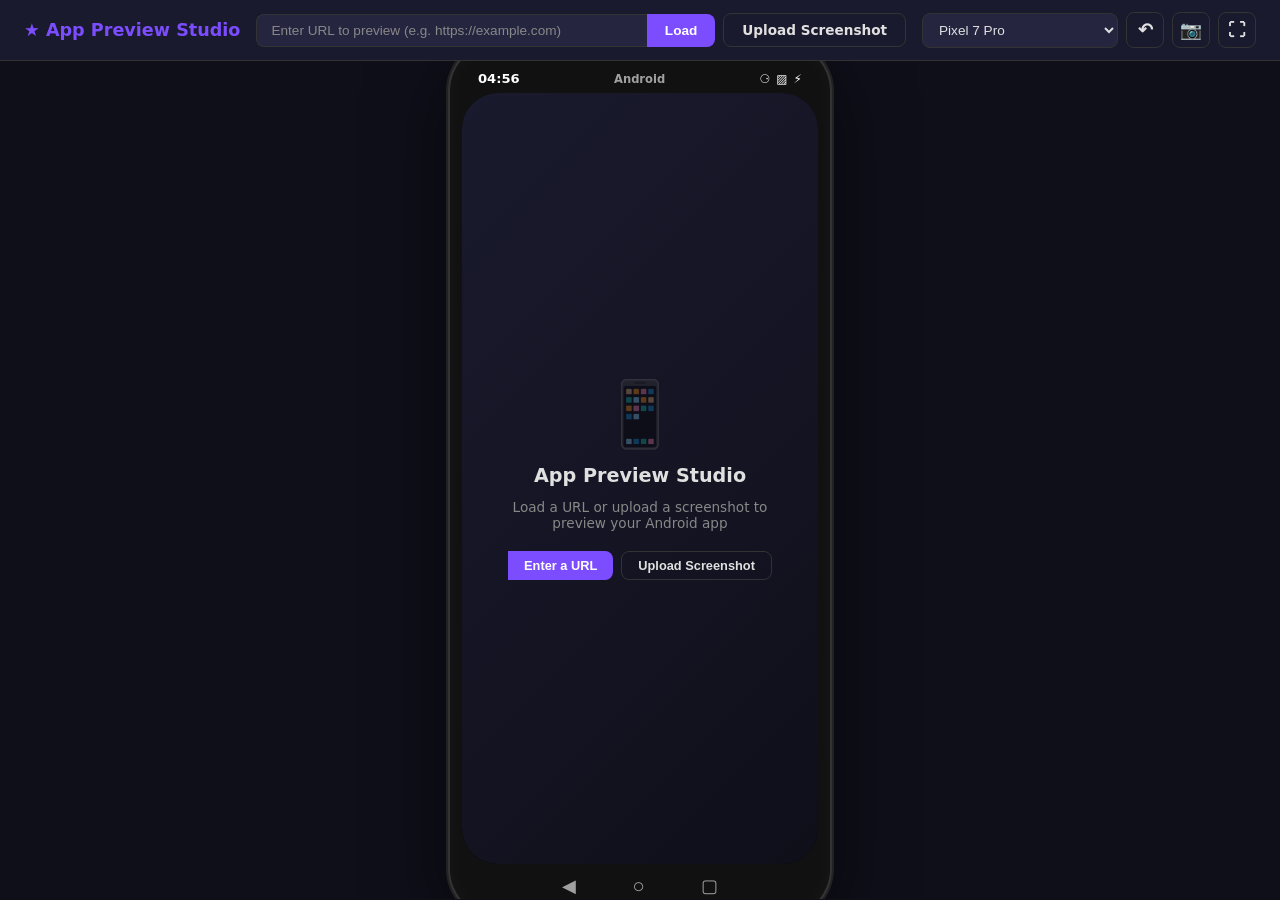
==== index.html @ 0da95002 "Initial commit: Android app preview simulator" ====
<!DOCTYPE html>
<html lang="en">
<head>
  <meta charset="UTF-8">
  <meta name="viewport" content="width=device-width, initial-scale=1.0">
  <title>App Preview Studio – Android App Simulator</title>
  <meta name="description" content="Preview and test Android app designs and web apps in a realistic device simulator.">
  <link rel="stylesheet" href="css/style.css">
</head>
<body>

  <header class="toolbar">
    <div class="toolbar-inner">
      <h1 class="toolbar-logo">&#9733; App Preview Studio</h1>
      <div class="toolbar-controls">
        <div class="input-group">
          <input type="text" id="urlInput" placeholder="Enter URL to preview (e.g. https://example.com)">
          <button id="loadUrlBtn" class="btn btn-primary">Load</button>
        </div>
        <label class="upload-btn btn btn-outline">
          Upload Screenshot
          <input type="file" id="screenshotInput" accept="image/*" hidden>
        </label>
      </div>
      <div class="toolbar-actions">
        <select id="deviceSelect" class="device-select"></select>
        <button id="rotateBtn" class="btn btn-icon" title="Rotate Device">&#8630;</button>
        <button id="screenshotBtn" class="btn btn-icon" title="Capture Screenshot">&#128247;</button>
        <button id="fullscreenBtn" class="btn btn-icon" title="Fullscreen">&#9974;</button>
      </div>
    </div>
  </header>

  <main class="studio-area">
    <div class="device-container" id="deviceContainer">
      <div class="device-frame" id="deviceFrame">
        <div class="device-notch"></div>
        <div class="device-speaker"></div>
        <div class="device-camera"></div>
        <div class="device-status-bar" id="statusBar">
          <span class="status-time" id="statusTime">12:00</span>
          <span class="status-center">Android</span>
          <span class="status-icons">
            <span class="status-wifi">&#9862;</span>
            <span class="status-signal">&#9640;</span>
            <span class="status-battery" id="statusBattery">&#x26A1;</span>
          </span>
        </div>
        <div class="device-screen" id="deviceScreen">
          <div class="screen-placeholder" id="screenPlaceholder">
            <div class="placeholder-icon">&#128241;</div>
            <h2>App Preview Studio</h2>
            <p>Load a URL or upload a screenshot to preview your Android app</p>
            <div class="placeholder-actions">
              <button id="placeholderUrlBtn" class="btn btn-primary">Enter a URL</button>
              <button id="placeholderUploadBtn" class="btn btn-outline">Upload Screenshot</button>
            </div>
          </div>
          <iframe id="appFrame" class="app-frame" sandbox="allow-scripts allow-same-origin allow-forms allow-popups"></iframe>
          <img id="screenshotPreview" class="screenshot-preview" alt="App Screenshot Preview">
        </div>
        <div class="device-nav-bar">
          <button class="nav-btn" id="navBack" title="Back">&#9664;</button>
          <button class="nav-btn nav-home" id="navHome" title="Home">&#9675;</button>
          <button class="nav-btn" id="navRecent" title="Recent">&#9634;</button>
        </div>
      </div>
    </div>
  </main>

  <div class="toast" id="toast"></div>

  <script src="js/app.js"></script>
</body>
</html>
---- css/style.css ----
*,
*::before,
*::after {
  margin: 0;
  padding: 0;
  box-sizing: border-box;
}

:root {
  --bg: #0f0f1a;
  --surface: #1a1a2e;
  --surface2: #252540;
  --primary: #7c4dff;
  --primary-hover: #651fff;
  --accent: #00e5ff;
  --text: #e0e0e0;
  --text-muted: #888;
  --border: #333;
  --radius: 12px;
  --transition: 0.3s cubic-bezier(0.4, 0, 0.2, 1);
  --font: 'Segoe UI', system-ui, -apple-system, sans-serif;
  --device-radius: 48px;
  --device-bg: #111;
  --screen-radius: 36px;
}

html, body {
  height: 100%;
  font-family: var(--font);
  background: var(--bg);
  color: var(--text);
  overflow: hidden;
}

/* ─── Toolbar ─── */
.toolbar {
  background: var(--surface);
  border-bottom: 1px solid var(--border);
  padding: 12px 24px;
  position: relative;
  z-index: 10;
}

.toolbar-inner {
  display: flex;
  align-items: center;
  gap: 16px;
  max-width: 1400px;
  margin: 0 auto;
  flex-wrap: wrap;
}

.toolbar-logo {
  font-size: 1.1rem;
  font-weight: 700;
  color: var(--primary);
  white-space: nowrap;
}

.toolbar-controls {
  display: flex;
  align-items: center;
  gap: 8px;
  flex: 1;
  min-width: 200px;
}

.input-group {
  display: flex;
  flex: 1;
  gap: 0;
}

.input-group input {
  flex: 1;
  padding: 8px 14px;
  border: 1px solid var(--border);
  border-right: none;
  border-radius: 8px 0 0 8px;
  background: var(--surface2);
  color: var(--text);
  font-size: 0.85rem;
  outline: none;
  transition: var(--transition);
}

.input-group input:focus {
  border-color: var(--primary);
}

.input-group input::placeholder {
  color: var(--text-muted);
}

.btn {
  padding: 8px 18px;
  border: none;
  border-radius: 8px;
  font-size: 0.85rem;
  font-weight: 600;
  cursor: pointer;
  transition: var(--transition);
  white-space: nowrap;
}

.btn-primary {
  background: var(--primary);
  color: #fff;
  border-radius: 0 8px 8px 0;
}

.btn-primary:hover {
  background: var(--primary-hover);
}

.btn-outline {
  background: transparent;
  border: 1px solid var(--border);
  color: var(--text);
}

.btn-outline:hover {
  border-color: var(--primary);
  color: var(--primary);
}

.btn-icon {
  background: transparent;
  border: 1px solid var(--border);
  border-radius: 8px;
  color: var(--text);
  width: 36px;
  height: 36px;
  display: flex;
  align-items: center;
  justify-content: center;
  font-size: 1.1rem;
  cursor: pointer;
  transition: var(--transition);
}

.btn-icon:hover {
  border-color: var(--primary);
  color: var(--primary);
}

.toolbar-actions {
  display: flex;
  align-items: center;
  gap: 8px;
}

.device-select {
  padding: 8px 12px;
  border: 1px solid var(--border);
  border-radius: 8px;
  background: var(--surface2);
  color: var(--text);
  font-size: 0.85rem;
  outline: none;
  cursor: pointer;
}

.device-select:focus {
  border-color: var(--primary);
}

.upload-btn {
  cursor: pointer;
}

/* ─── Studio Area ─── */
.studio-area {
  display: flex;
  align-items: center;
  justify-content: center;
  height: calc(100vh - 62px);
  overflow: hidden;
  padding: 20px;
}

.device-container {
  display: flex;
  align-items: center;
  justify-content: center;
  transition: var(--transition);
}

/* ─── Device Frame ─── */
.device-frame {
  position: relative;
  background: var(--device-bg);
  border-radius: var(--device-radius);
  padding: 12px;
  box-shadow:
    0 0 0 2px #333,
    0 0 0 4px #222,
    0 20px 80px rgba(0, 0, 0, 0.6),
    inset 0 0 20px rgba(255, 255, 255, 0.03);
  transition: var(--transition);
  width: 380px;
}

.device-frame.landscape {
  width: 700px;
}

.device-notch {
  position: absolute;
  top: 0;
  left: 50%;
  transform: translateX(-50%);
  width: 150px;
  height: 28px;
  background: var(--device-bg);
  border-radius: 0 0 20px 20px;
  z-index: 5;
}

.device-speaker {
  position: absolute;
  top: 8px;
  left: 50%;
  transform: translateX(-50%);
  width: 40px;
  height: 4px;
  background: #2a2a3a;
  border-radius: 2px;
  z-index: 6;
}

.device-camera {
  position: absolute;
  top: 10px;
  right: calc(50% + 40px);
  width: 8px;
  height: 8px;
  background: #1a1a3a;
  border-radius: 50%;
  border: 1px solid #333;
  z-index: 6;
}

/* ─── Status Bar ─── */
.device-status-bar {
  display: flex;
  align-items: center;
  justify-content: space-between;
  padding: 4px 16px;
  color: #fff;
  font-size: 0.75rem;
  font-weight: 600;
  position: relative;
  z-index: 4;
  min-height: 28px;
  margin-top: 10px;
}

.status-icons {
  display: flex;
  align-items: center;
  gap: 6px;
}

.status-time {
  font-size: 0.82rem;
}

.status-center {
  font-size: 0.72rem;
  opacity: 0.6;
}

.landscape .device-status-bar {
  padding: 2px 12px;
  min-height: 24px;
}

/* ─── Screen ─── */
.device-screen {
  position: relative;
  background: #000;
  border-radius: var(--screen-radius);
  overflow: hidden;
  aspect-ratio: 9 / 19.5;
  width: 100%;
}

.landscape .device-screen {
  aspect-ratio: 19.5 / 9;
}

.app-frame {
  width: 100%;
  height: 100%;
  border: none;
  display: none;
}

.screenshot-preview {
  width: 100%;
  height: 100%;
  object-fit: contain;
  display: none;
  background: #fff;
}

.screen-placeholder {
  position: absolute;
  inset: 0;
  display: flex;
  flex-direction: column;
  align-items: center;
  justify-content: center;
  gap: 12px;
  padding: 40px;
  text-align: center;
  background: linear-gradient(135deg, #1a1a2e 0%, #0f0f1a 100%);
}

.placeholder-icon {
  font-size: 4rem;
  opacity: 0.3;
}

.screen-placeholder h2 {
  font-size: 1.2rem;
  color: var(--text);
  font-weight: 600;
}

.screen-placeholder p {
  font-size: 0.85rem;
  color: var(--text-muted);
  max-width: 280px;
}

.placeholder-actions {
  display: flex;
  gap: 8px;
  margin-top: 8px;
}

.placeholder-actions .btn {
  font-size: 0.8rem;
  padding: 6px 16px;
}

/* ─── Navigation Bar ─── */
.device-nav-bar {
  display: flex;
  align-items: center;
  justify-content: center;
  gap: 40px;
  padding: 8px 0 4px;
  position: relative;
  z-index: 4;
}

.nav-btn {
  background: none;
  border: none;
  color: rgba(255, 255, 255, 0.6);
  font-size: 1.1rem;
  cursor: pointer;
  transition: var(--transition);
  padding: 4px 8px;
  line-height: 1;
}

.nav-btn:hover {
  color: #fff;
}

.nav-btn:active {
  transform: scale(0.9);
}

.nav-home {
  font-size: 1.3rem;
}

.landscape .device-nav-bar {
  gap: 30px;
  padding: 4px 0 2px;
}

/* ─── Toast ─── */
.toast {
  position: fixed;
  bottom: 30px;
  left: 50%;
  transform: translateX(-50%) translateY(100px);
  background: var(--surface2);
  color: var(--text);
  padding: 10px 24px;
  border-radius: 8px;
  font-size: 0.85rem;
  border: 1px solid var(--border);
  opacity: 0;
  transition: all 0.4s ease;
  z-index: 100;
  pointer-events: none;
}

.toast.show {
  opacity: 1;
  transform: translateX(-50%) translateY(0);
}

/* ─── Responsive ─── */
@media (max-width: 768px) {
  .toolbar {
    padding: 10px 12px;
  }

  .toolbar-inner {
    gap: 8px;
  }

  .toolbar-controls {
    order: 3;
    flex-basis: 100%;
  }

  .toolbar-actions {
    margin-left: auto;
  }

  .device-frame {
    width: 300px;
    --device-radius: 36px;
    --screen-radius: 28px;
    padding: 8px;
  }

  .device-frame.landscape {
    width: 480px;
  }

  .device-notch {
    width: 100px;
    height: 22px;
  }

  .device-camera {
    right: calc(50% + 30px);
    width: 6px;
    height: 6px;
  }

  .device-speaker {
    width: 30px;
    height: 3px;
  }

  .studio-area {
    padding: 12px;
    height: calc(100vh - 110px);
  }
}

@media (max-width: 480px) {
  .device-frame {
    width: 260px;
    --device-radius: 28px;
    --screen-radius: 20px;
    padding: 6px;
  }

  .device-frame.landscape {
    width: 380px;
  }
}
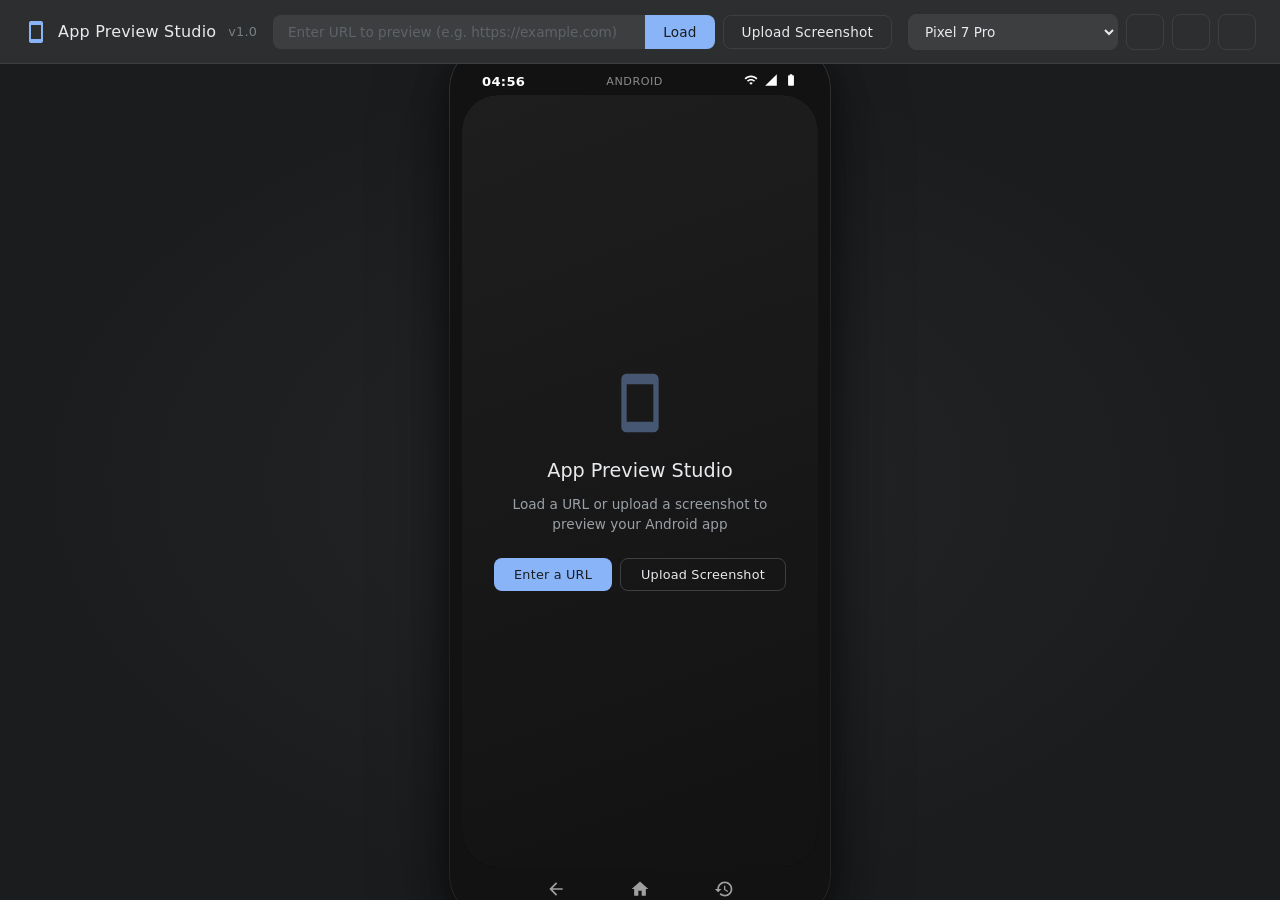
==== commit 8400bfe8: "Android Material 3 redesign: leads-connection app + simulator styling" ====
--- a/index.html
+++ b/index.html
@@ -11,7 +11,7 @@
 
   <header class="toolbar">
     <div class="toolbar-inner">
-      <h1 class="toolbar-logo">&#9733; App Preview Studio</h1>
+      <h1 class="toolbar-logo"><svg viewBox="0 0 24 24"><path d="M17 1.01L7 1c-1.1 0-2 .9-2 2v18c0 1.1.9 2 2 2h10c1.1 0 2-.9 2-2V3c0-1.1-.9-1.99-2-1.99zM17 19H7V5h10v14z"/></svg> App Preview Studio <span>v1.0</span></h1>
       <div class="toolbar-controls">
         <div class="input-group">
           <input type="text" id="urlInput" placeholder="Enter URL to preview (e.g. https://example.com)">
@@ -24,9 +24,9 @@
       </div>
       <div class="toolbar-actions">
         <select id="deviceSelect" class="device-select"></select>
-        <button id="rotateBtn" class="btn btn-icon" title="Rotate Device">&#8630;</button>
-        <button id="screenshotBtn" class="btn btn-icon" title="Capture Screenshot">&#128247;</button>
-        <button id="fullscreenBtn" class="btn btn-icon" title="Fullscreen">&#9974;</button>
+        <button id="rotateBtn" class="btn btn-icon" title="Rotate Device"><svg viewBox="0 0 24 24"><path d="M15.55 5.55L11 1v3.07C7.06 4.56 4 7.92 4 12s3.06 7.44 7 7.93v-2.02c-2.84-.48-5-2.94-5-5.91s2.16-5.43 5-5.91V1l4.55 4.55zM19.93 11c-.17-1.39-.72-2.73-1.62-3.89l-1.42 1.42c.54.75.88 1.6 1.02 2.47h2.02zM13 17.93v2.02c1.39-.17 2.73-.72 3.89-1.62l-1.42-1.42c-.75.54-1.59.89-2.47 1.02zm3.89-2.42l1.42 1.41c.9-1.16 1.45-2.5 1.62-3.89h-2.02c-.14.87-.48 1.72-1.02 2.48z"/></svg></button>
+        <button id="screenshotBtn" class="btn btn-icon" title="Capture Screenshot"><svg viewBox="0 0 24 24"><path d="M9 2L7.17 4H4c-1.1 0-2 .9-2 2v12c0 1.1.9 2 2 2h16c1.1 0 2-.9 2-2V6c0-1.1-.9-2-2-2h-3.17L15 2H9zm3 15c-2.76 0-5-2.24-5-5s2.24-5 5-5 5 2.24 5 5-2.24 5-5 5z"/></svg></button>
+        <button id="fullscreenBtn" class="btn btn-icon" title="Fullscreen"><svg viewBox="0 0 24 24"><path d="M7 14H5v5h5v-2H7v-3zm-2-4h2V7h3V5H5v5zm12 7h-3v2h5v-5h-2v3zM14 5v2h3v3h2V5h-5z"/></svg></button>
       </div>
     </div>
   </header>
@@ -41,14 +41,14 @@
           <span class="status-time" id="statusTime">12:00</span>
           <span class="status-center">Android</span>
           <span class="status-icons">
-            <span class="status-wifi">&#9862;</span>
-            <span class="status-signal">&#9640;</span>
-            <span class="status-battery" id="statusBattery">&#x26A1;</span>
+            <span class="status-wifi"><svg viewBox="0 0 24 24"><path d="M1 9l2 2c4.97-4.97 13.03-4.97 18 0l2-2C16.93 2.93 7.08 2.93 1 9zm8 8l3 3 3-3c-1.65-1.66-4.34-1.66-6 0zm-4-4l2 2c2.76-2.76 7.24-2.76 10 0l2-2C15.14 9.14 8.87 9.14 5 13z"/></svg></span>
+            <span class="status-signal"><svg viewBox="0 0 24 24"><path d="M2 22h20V2z"/></svg></span>
+            <span class="status-battery" id="statusBattery"><svg viewBox="0 0 24 24"><path d="M15.67 4H14V2h-4v2H8.33C7.6 4 7 4.6 7 5.33v15.33C7 21.4 7.6 22 8.33 22h7.33c.74 0 1.34-.6 1.34-1.33V5.33C17 4.6 16.4 4 15.67 4z"/></svg></span>
           </span>
         </div>
         <div class="device-screen" id="deviceScreen">
           <div class="screen-placeholder" id="screenPlaceholder">
-            <div class="placeholder-icon">&#128241;</div>
+            <div class="placeholder-icon"><svg viewBox="0 0 24 24"><path d="M17 1.01L7 1c-1.1 0-2 .9-2 2v18c0 1.1.9 2 2 2h10c1.1 0 2-.9 2-2V3c0-1.1-.9-1.99-2-1.99zM17 19H7V5h10v14z"/></svg></div>
             <h2>App Preview Studio</h2>
             <p>Load a URL or upload a screenshot to preview your Android app</p>
             <div class="placeholder-actions">
@@ -60,9 +60,9 @@
           <img id="screenshotPreview" class="screenshot-preview" alt="App Screenshot Preview">
         </div>
         <div class="device-nav-bar">
-          <button class="nav-btn" id="navBack" title="Back">&#9664;</button>
-          <button class="nav-btn nav-home" id="navHome" title="Home">&#9675;</button>
-          <button class="nav-btn" id="navRecent" title="Recent">&#9634;</button>
+          <button class="nav-btn" id="navBack" title="Back"><svg viewBox="0 0 24 24"><path d="M20 11H7.83l5.59-5.59L12 4l-8 8 8 8 1.41-1.41L7.83 13H20v-2z"/></svg></button>
+          <button class="nav-btn nav-home" id="navHome" title="Home"><svg viewBox="0 0 24 24"><path d="M10 20v-6h4v6h5v-8h3L12 3 2 12h3v8z"/></svg></button>
+          <button class="nav-btn" id="navRecent" title="Recent"><svg viewBox="0 0 24 24"><path d="M13 3c-4.97 0-9 4.03-9 9H1l3.89 3.89.07.14L9 12H6c0-3.87 3.13-7 7-7s7 3.13 7 7-3.13 7-7 7c-1.93 0-3.68-.79-4.94-2.06l-1.42 1.42C8.27 19.99 10.51 21 13 21c4.97 0 9-4.03 9-9s-4.03-9-9-9zm-1 5v5l4.28 2.54.72-1.21-3.5-2.08V8H12z"/></svg></button>
         </div>
       </div>
     </div>
--- a/css/style.css
+++ b/css/style.css
@@ -7,21 +7,25 @@
 }
 
 :root {
-  --bg: #0f0f1a;
-  --surface: #1a1a2e;
-  --surface2: #252540;
-  --primary: #7c4dff;
-  --primary-hover: #651fff;
-  --accent: #00e5ff;
-  --text: #e0e0e0;
-  --text-muted: #888;
-  --border: #333;
+  --bg: #1a1c1e;
+  --surface: #2c2e30;
+  --surface2: #3c3e40;
+  --primary: #8ab4f8;
+  --primary-hover: #6a94d8;
+  --primary-text: #1a1c1e;
+  --accent: #81c995;
+  --error: #f28b82;
+  --text: #e8eaed;
+  --text-muted: #9aa0a6;
+  --text-disabled: #5f6368;
+  --border: #3c4043;
   --radius: 12px;
-  --transition: 0.3s cubic-bezier(0.4, 0, 0.2, 1);
-  --font: 'Segoe UI', system-ui, -apple-system, sans-serif;
-  --device-radius: 48px;
-  --device-bg: #111;
+  --transition: 0.2s cubic-bezier(0.2, 0, 0, 1);
+  --font: 'Google Sans', 'Roboto', 'Segoe UI', system-ui, -apple-system, sans-serif;
+  --device-radius: 44px;
+  --device-bg: #121212;
   --screen-radius: 36px;
+  --toolbar-height: 64px;
 }
 
 html, body {
@@ -32,11 +36,13 @@
   overflow: hidden;
 }
 
-/* ─── Toolbar ─── */
 .toolbar {
   background: var(--surface);
   border-bottom: 1px solid var(--border);
-  padding: 12px 24px;
+  padding: 0 24px;
+  height: var(--toolbar-height);
+  display: flex;
+  align-items: center;
   position: relative;
   z-index: 10;
 }
@@ -45,16 +51,35 @@
   display: flex;
   align-items: center;
   gap: 16px;
+  width: 100%;
   max-width: 1400px;
   margin: 0 auto;
-  flex-wrap: wrap;
 }
 
 .toolbar-logo {
-  font-size: 1.1rem;
-  font-weight: 700;
-  color: var(--primary);
+  display: flex;
+  align-items: center;
+  gap: 10px;
+  font-size: 1rem;
+  font-weight: 500;
+  color: var(--text);
   white-space: nowrap;
+  letter-spacing: 0.2px;
+}
+
+.toolbar-logo svg {
+  width: 24px;
+  height: 24px;
+  fill: var(--primary);
+  flex-shrink: 0;
+}
+
+.toolbar-logo span {
+  opacity: 0.7;
+  font-size: 0.8rem;
+  font-weight: 400;
+  color: var(--text-muted);
+  margin-left: 2px;
 }
 
 .toolbar-controls {
@@ -82,14 +107,16 @@
   font-size: 0.85rem;
   outline: none;
   transition: var(--transition);
+  font-family: var(--font);
 }
 
 .input-group input:focus {
   border-color: var(--primary);
+  background: #1a1c1e;
 }
 
 .input-group input::placeholder {
-  color: var(--text-muted);
+  color: var(--text-disabled);
 }
 
 .btn {
@@ -97,15 +124,17 @@
   border: none;
   border-radius: 8px;
   font-size: 0.85rem;
-  font-weight: 600;
+  font-weight: 500;
   cursor: pointer;
   transition: var(--transition);
   white-space: nowrap;
+  font-family: var(--font);
+  letter-spacing: 0.2px;
 }
 
 .btn-primary {
   background: var(--primary);
-  color: #fff;
+  color: var(--primary-text);
   border-radius: 0 8px 8px 0;
 }
 
@@ -116,19 +145,21 @@
 .btn-outline {
   background: transparent;
   border: 1px solid var(--border);
+  border-radius: 8px;
   color: var(--text);
 }
 
 .btn-outline:hover {
   border-color: var(--primary);
   color: var(--primary);
+  background: rgba(138, 180, 248, 0.08);
 }
 
 .btn-icon {
   background: transparent;
   border: 1px solid var(--border);
   border-radius: 8px;
-  color: var(--text);
+  color: var(--text-muted);
   width: 36px;
   height: 36px;
   display: flex;
@@ -142,6 +173,13 @@
 .btn-icon:hover {
   border-color: var(--primary);
   color: var(--primary);
+  background: rgba(138, 180, 248, 0.08);
+}
+
+.btn-icon svg {
+  width: 18px;
+  height: 18px;
+  fill: currentColor;
 }
 
 .toolbar-actions {
@@ -159,6 +197,7 @@
   font-size: 0.85rem;
   outline: none;
   cursor: pointer;
+  font-family: var(--font);
 }
 
 .device-select:focus {
@@ -169,14 +208,14 @@
   cursor: pointer;
 }
 
-/* ─── Studio Area ─── */
 .studio-area {
   display: flex;
   align-items: center;
   justify-content: center;
-  height: calc(100vh - 62px);
+  height: calc(100vh - var(--toolbar-height));
   overflow: hidden;
   padding: 20px;
+  background: radial-gradient(ellipse at center, #232527 0%, var(--bg) 70%);
 }
 
 .device-container {
@@ -186,19 +225,27 @@
   transition: var(--transition);
 }
 
-/* ─── Device Frame ─── */
 .device-frame {
   position: relative;
   background: var(--device-bg);
   border-radius: var(--device-radius);
   padding: 12px;
-  box-shadow:
-    0 0 0 2px #333,
-    0 0 0 4px #222,
-    0 20px 80px rgba(0, 0, 0, 0.6),
-    inset 0 0 20px rgba(255, 255, 255, 0.03);
+  box-shadow: 0 0 0 1px rgba(255,255,255,0.06), 0 8px 32px rgba(0,0,0,0.5), 0 24px 80px rgba(0,0,0,0.4);
   transition: var(--transition);
   width: 380px;
+}
+
+.device-frame::before {
+  content: '';
+  position: absolute;
+  inset: -1px;
+  border-radius: var(--device-radius);
+  padding: 1px;
+  background: linear-gradient(180deg, rgba(255,255,255,0.08) 0%, transparent 40%, transparent 60%, rgba(255,255,255,0.04) 100%);
+  -webkit-mask: linear-gradient(#fff 0 0) content-box, linear-gradient(#fff 0 0);
+  -webkit-mask-composite: xor;
+  mask-composite: exclude;
+  pointer-events: none;
 }
 
 .device-frame.landscape {
@@ -224,7 +271,7 @@
   transform: translateX(-50%);
   width: 40px;
   height: 4px;
-  background: #2a2a3a;
+  background: #2a2a2a;
   border-radius: 2px;
   z-index: 6;
 }
@@ -235,21 +282,20 @@
   right: calc(50% + 40px);
   width: 8px;
   height: 8px;
-  background: #1a1a3a;
+  background: #1a1a2e;
   border-radius: 50%;
   border: 1px solid #333;
   z-index: 6;
 }
 
-/* ─── Status Bar ─── */
 .device-status-bar {
   display: flex;
   align-items: center;
   justify-content: space-between;
-  padding: 4px 16px;
+  padding: 4px 20px;
   color: #fff;
   font-size: 0.75rem;
-  font-weight: 600;
+  font-weight: 500;
   position: relative;
   z-index: 4;
   min-height: 28px;
@@ -262,21 +308,30 @@
   gap: 6px;
 }
 
+.status-icons svg {
+  width: 14px;
+  height: 14px;
+  fill: #fff;
+}
+
 .status-time {
   font-size: 0.82rem;
+  font-weight: 600;
+  letter-spacing: 0.3px;
 }
 
 .status-center {
-  font-size: 0.72rem;
-  opacity: 0.6;
+  font-size: 0.7rem;
+  opacity: 0.5;
+  letter-spacing: 0.5px;
+  text-transform: uppercase;
 }
 
 .landscape .device-status-bar {
-  padding: 2px 12px;
+  padding: 2px 16px;
   min-height: 24px;
 }
 
-/* ─── Screen ─── */
 .device-screen {
   position: relative;
   background: #000;
@@ -315,43 +370,58 @@
   gap: 12px;
   padding: 40px;
   text-align: center;
-  background: linear-gradient(135deg, #1a1a2e 0%, #0f0f1a 100%);
-}
-
-.placeholder-icon {
-  font-size: 4rem;
-  opacity: 0.3;
+  background: linear-gradient(160deg, #1e1e1e 0%, #121212 100%);
+}
+
+.screen-placeholder .placeholder-icon {
+  margin-bottom: 8px;
+}
+
+.screen-placeholder .placeholder-icon svg {
+  width: 64px;
+  height: 64px;
+  fill: var(--primary);
+  opacity: 0.4;
 }
 
 .screen-placeholder h2 {
   font-size: 1.2rem;
   color: var(--text);
-  font-weight: 600;
+  font-weight: 500;
 }
 
 .screen-placeholder p {
   font-size: 0.85rem;
   color: var(--text-muted);
   max-width: 280px;
+  line-height: 1.5;
 }
 
 .placeholder-actions {
   display: flex;
   gap: 8px;
-  margin-top: 8px;
+  margin-top: 12px;
 }
 
 .placeholder-actions .btn {
   font-size: 0.8rem;
-  padding: 6px 16px;
-}
-
-/* ─── Navigation Bar ─── */
+  padding: 8px 20px;
+  border-radius: 8px;
+}
+
+.placeholder-actions .btn-primary {
+  border-radius: 8px;
+}
+
+.placeholder-actions .btn-outline {
+  border-radius: 8px;
+}
+
 .device-nav-bar {
   display: flex;
   align-items: center;
   justify-content: center;
-  gap: 40px;
+  gap: 48px;
   padding: 8px 0 4px;
   position: relative;
   z-index: 4;
@@ -360,12 +430,20 @@
 .nav-btn {
   background: none;
   border: none;
-  color: rgba(255, 255, 255, 0.6);
-  font-size: 1.1rem;
+  color: rgba(255,255,255,0.6);
   cursor: pointer;
   transition: var(--transition);
   padding: 4px 8px;
   line-height: 1;
+  display: flex;
+  align-items: center;
+  justify-content: center;
+}
+
+.nav-btn svg {
+  width: 20px;
+  height: 20px;
+  fill: currentColor;
 }
 
 .nav-btn:hover {
@@ -385,7 +463,6 @@
   padding: 4px 0 2px;
 }
 
-/* ─── Toast ─── */
 .toast {
   position: fixed;
   bottom: 30px;
@@ -408,10 +485,9 @@
   transform: translateX(-50%) translateY(0);
 }
 
-/* ─── Responsive ─── */
 @media (max-width: 768px) {
   .toolbar {
-    padding: 10px 12px;
+    padding: 0 12px;
   }
 
   .toolbar-inner {
@@ -471,4 +547,4 @@
   .device-frame.landscape {
     width: 380px;
   }
-}
+}
